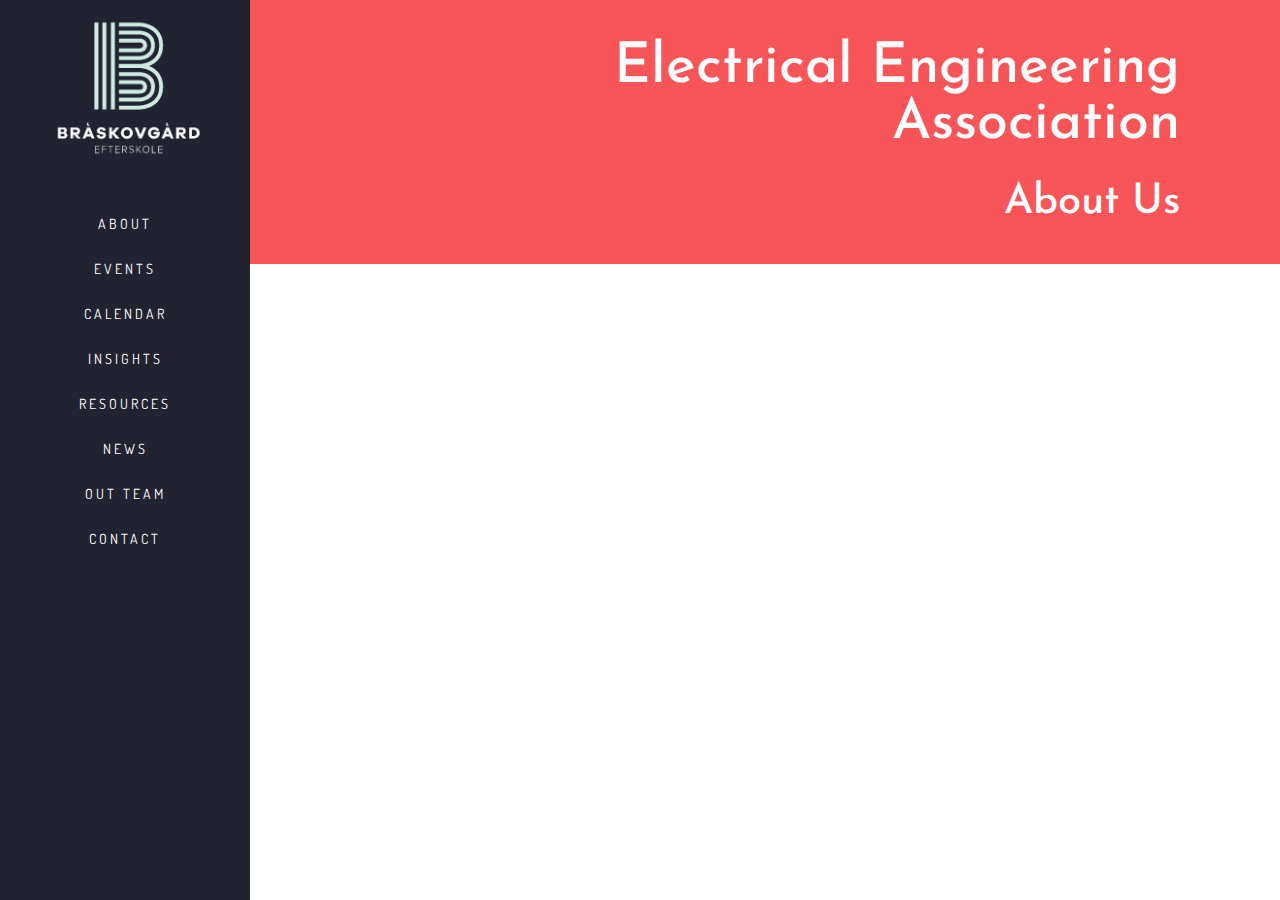
==== about.html @ 795d21db "Added some new files" ====
<!DOCTYPE html>
<html lang="en">
  <head>
    <meta http-equiv="Content-Type" content="text/html; charset=UTF-8">
    <meta name="description" content="">
    <meta http-equiv="X-UA-Compatible" content="IE=edge">
    <meta name="viewport" content="width=device-width, initial-scale=1">
    <title>Our Menu Page</title>
    <!--Google Fonts-->
    <link type="text/css" rel="stylesheet" href="http://fast.fonts.net/cssapi/b05b73ef-62d8-41d9-941d-861fa89080ea.css"/>
    <link href='https://fonts.googleapis.com/css?family=PT+Sans+Narrow' rel='stylesheet' type='text/css'>
    <link href='https://fonts.googleapis.com/css?family=Nobile' rel='stylesheet' type='text/css'>
    <link href='https://fonts.googleapis.com/css?family=Ubuntu:300|Open+Sans' rel='stylesheet' type='text/css'>
    <link href='https://fonts.googleapis.com/css?family=Dosis:500' rel='stylesheet' type='text/css'>
    <link href="https://fonts.googleapis.com/css?family=Josefin+Sans" rel="stylesheet">
	  <link rel="stylesheet" href="css/bootstrap.min.css">
    <link rel="stylesheet" href="css/bootstrap-theme.min.css">
	  <link rel="stylesheet" href="css/style.css">
  </head>
<body>

<div class="container">
  <div class="row" id="mainrow">
    <div class="col-md-2 col-sm-1 col-xs-1 maincol">
      <div id="desktop-nav-wrap">
        <div class="desktop-nav">
          <div id="logo-div">
            <a href="index.html"><img src="img/logo.png"/></a>
          </div>
          <div id="desktop-navigation">
            <ul>
              <li><a href="about.html">About</a></li>
              <li><a href="events.html">Events</a></li>
              <li><a href="calendar.html">Calendar</a></li>
              <li><a href="insights.html">Insights</a></li>
              <li><a href="resources.html">Resources</a></li>
              <li><a href="news.html">News</a></li>
              <li><a href="team.html">Out Team</a></li>
              <li><a href="contact.html">Contact</a></li>
            </ul>
          </div>
        </div>
        <div class="mobile-nav">
          <div id="nav-icon">
            <span></span>
            <span></span>
            <span></span>
          </div>
        </div>
      </div>
    </div>
    <div class="col-md-10 col-sm-11 col-xs-11 maincol">
      <div id="right-content">
        <div class="full-width-div" id="blog-content">
          <div class="full-width-div page-cover" id="right-back-cover">
            <h1>Electrical<br class="visible-xs visible-sm"/> Engineering<br/> Association</h1>
            <h2>About Us</h2>
          </div>
        </div>
      </div>
    </div>
  </div><!--end of row-->
</div><!--end of container-->

    <script type="text/javascript" src="js/jquery-2.1.4.min.js"></script>
    <script type="text/javascript" src="js/bootstrap.min.js"></script>
    <script type="text/javascript" src="js/mainscript.js"></script>
  </body>
</html>
---- css/style.css ----
@import 'navbar-fixed-side';

*{
  margin:0;
  padding:0;
  box-sizing:border-box;
}
div.full-width-div{
  width:100%;
  margin:0;
  padding:0;
}
.container{
  width:100%;
  margin:0;
  padding:0;
}
div#mainrow{
  width:100%;
  margin:0;
  padding:0;
  display:flex;
}
div#right-content{
  margin:0;
  padding:0;
  width:100%;
}
div.maincol{
  margin:0;
  padding:0;
}
div#desktop-nav-wrap{
  height:100%;
  position:relative;
}
div.desktop-nav{
  height:100vh;
  position:fixed;
  width:200px;
  top:0;
  left:0;
  background-color:#212331;
  z-index:10;
  -webkit-transition: left 0.8s ease-out,padding 0s ease-in-out;
  -moz-transition: left 0.8s ease-out,padding 0s ease-in-out;
  transition: left 0.8s ease-out,padding 0s ease-in-out;
}
div.mobile-nav{
  height:100vh;
  position:fixed;
  width:65px;
  top:0;
  left:0;
  background-color:#212331;
  z-index:10;
  visibility:hidden;
  -webkit-transition: left 0.8s ease-out,padding 0s ease-in-out;
  -moz-transition: left 0.8s ease-out,padding 0s ease-in-out;
  transition: left 0.8s ease-out,padding 0s ease-in-out;
}
@media (max-width:991px){
  div.desktop-nav{
    left:-260px;
  }
  div.desktop-nav-open{
    left:65px;
  }
  div.mobile-nav{
    visibility:visible;
  }
  div.mobile-nav-open{
    left:200px;
  }
}
@media (min-width:768px){
  div.mobile-nav{
    width:85px;
  }
}
@media (min-width:1150px){
  div.desktop-nav{
    width:250px;
  }
}
div#logo-div{
  width:100%;
}
div#logo-div img{
  display:block;
  width:100%;
}
div#desktop-navigation{
  width:100%;
  margin:0;
  padding:0;
}
div#desktop-navigation>ul{
  width:100%;
  margin:0;
  padding:0;
  margin-top:30px;
}
div#desktop-navigation>ul>li{
  width:100%;
  margin:0;
  padding:0;
  list-style-type:none;
}
div#desktop-navigation>ul>li>a{
  width:100%;
  margin:0;
  padding:0;
  color:white;
  font-family:'Dosis';
  text-transform:uppercase;
  text-align:center;
  letter-spacing:3px;
  line-height:45px;
  display:block;
  font-size:1em;
}
div#desktop-navigation>ul>li>a:hover,div#desktop-navigation>ul>li>a:visited{
  text-decoration:none;
  background-color:#323445;
}
div#right-back{
  height:100vh;
  background-image:url('../img/rightback.png');
  background-position:center;
  background-repeat:no-repeat;
  background-size:cover;
}
div#right-back-cover{
  height:100%;
  background-color:rgba(247,85,88,0.6);
}
div.page-cover#right-back-cover{
  background-color:rgba(247,85,88,1);
}
div#right-back-cover>h1{
  margin:0;
  padding:0;
  color:white;
  text-align:right;
  font-family: 'Josefin Sans', sans-serif;
  font-size:5em;
  padding-top:100px;
  padding-right:100px;
  line-height:1em;
}
div#right-back-cover>h2{
  margin:0;
  padding:0;
  color:white;
  text-align:right;
  font-family: 'Josefin Sans', sans-serif;
  font-size:3em;
  padding-top:30px;
  padding-right:100px;
  line-height:1em;
}
div.page-cover#right-back-cover>h1{
  font-size:4em;
  padding-top:40px;
}
div.page-cover#right-back-cover>h2{
  padding-bottom:40px;
}
@media (max-width:768px){
  div#right-back-cover>h1{
    text-align:center;
    font-size:3em;
    padding:0;
    padding-top:100px;
  }
  div.page-cover#right-back-cover>h1{
    font-size:3em;
    padding-top:40px;
  }
  div#right-back-cover>h2{
    text-align:center;
    font-size:2em;
    padding:0;
    padding-top:30px;
  }
}
div#right-message{
  width:96%;
  margin-left:auto;
  margin-right:auto;
  margin-top:70px;
}
@media (min-width:992px){
  div#right-message{
    width:85%;
    margin-right:40px;
  }
}
div.right-message-col{
  margin:0;
  padding:0;
}
div#president-details{
  width:160px;
  margin:0;
  border:1px solid #eae3e3;
  /*box-shadow:0 0 10px rgba(0,0,0,0.5);*/
  float:right;
}
@media (max-width:768px){
  div#president-details{
    width:160px;
    margin:0;
    border:1px solid #eae3e3;
    /*box-shadow:0 0 10px rgba(0,0,0,0.5);*/
    float:none;
    margin-left:auto;
    margin-right:auto;
  }
}
div#president-details>img{
  width:100px;
  margin:0;
  padding:0;
  margin-left:auto;
  margin-right:auto;
  display:block;
  margin-top:5px;
}
div#president-details>h3{
  margin:0;
  padding:0;
  color:black;
  font-family:'Josefin Sans',sans-serif;
  font-size:1.4em;
  line-height:1.2em;
  margin-top:10px;
  max-width:800px;
  text-align:center;
  margin-bottom:10px;
}
div#president-message>p{
  width:100%;
  margin:0;
  padding:50px 50px 60px 50px;
  color:black;
  text-align:justify;
  font-family:'Josefin Sans',sans-serif;
  font-size:1.5em;
  line-height:1.2em;
  margin-left:auto;
  margin-right:auto;
  max-width:750px;
  border:1px solid #eae3e3;
  /*box-shadow:0 0 10px rgba(0,0,0,0.5);*/
  margin-bottom:40px;
  float:left;
}

#nav-icon{
  width: 35px;
  height: 30px;
  position: relative;
  margin: 20px auto;
  -webkit-transform: rotate(0deg);
  -moz-transform: rotate(0deg);
  -o-transform: rotate(0deg);
  transform: rotate(0deg);
  -webkit-transition: .5s ease-in-out;
  -moz-transition: .5s ease-in-out;
  -o-transition: .5s ease-in-out;
  transition: .5s ease-in-out;
  cursor: pointer;
}
@media (min-width:768px){
  #nav-icon{
    width:40px;
  }
}
#nav-icon span{
  display: block;
  position: absolute;
  height: 2px;
  width: 100%;
  background: #d3531a;
  border-radius: 9px;
  opacity: 1;
  left: 0;
  -webkit-transform: rotate(0deg);
  -moz-transform: rotate(0deg);
  -o-transform: rotate(0deg);
  transform: rotate(0deg);
  -webkit-transition: .25s ease-in-out;
  -moz-transition: .25s ease-in-out;
  -o-transition: .25s ease-in-out;
  transition: .25s ease-in-out;
}

#nav-icon span:nth-child(1) {
  top: 0px;
}

#nav-icon span:nth-child(2) {
  top: 12px;
}

#nav-icon span:nth-child(3) {
  top: 24px;
}

#nav-icon.open span:nth-child(1) {
  top: 12px;
  -webkit-transform: rotate(135deg);
  -moz-transform: rotate(135deg);
  -o-transform: rotate(135deg);
  transform: rotate(135deg);
}

#nav-icon.open span:nth-child(2) {
  opacity: 0;
  left: -60px;
}

#nav-icon.open span:nth-child(3) {
  top: 12px;
  -webkit-transform: rotate(-135deg);
  -moz-transform: rotate(-135deg);
  -o-transform: rotate(-135deg);
  transform: rotate(-135deg);
}
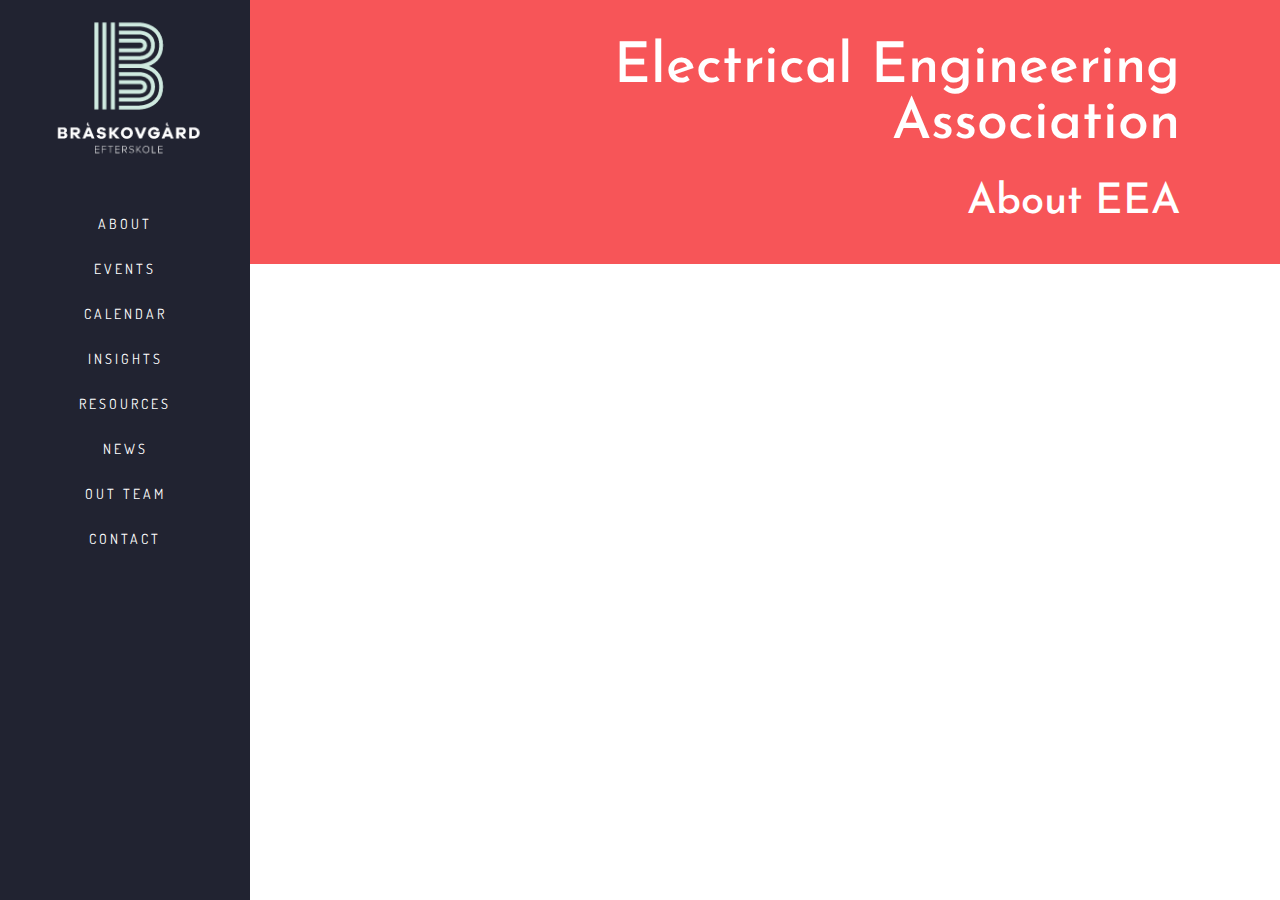
==== commit 9037406d: "Added new Files" ====
--- a/about.html
+++ b/about.html
@@ -5,25 +5,24 @@
     <meta name="description" content="">
     <meta http-equiv="X-UA-Compatible" content="IE=edge">
     <meta name="viewport" content="width=device-width, initial-scale=1">
-    <title>Our Menu Page</title>
+    <title>EEA | IIT Kanpur</title>
     <!--Google Fonts-->
-    <link type="text/css" rel="stylesheet" href="http://fast.fonts.net/cssapi/b05b73ef-62d8-41d9-941d-861fa89080ea.css"/>
+    <!-- <link type="text/css" rel="stylesheet" href="http://fast.fonts.net/cssapi/b05b73ef-62d8-41d9-941d-861fa89080ea.css"/>
     <link href='https://fonts.googleapis.com/css?family=PT+Sans+Narrow' rel='stylesheet' type='text/css'>
     <link href='https://fonts.googleapis.com/css?family=Nobile' rel='stylesheet' type='text/css'>
-    <link href='https://fonts.googleapis.com/css?family=Ubuntu:300|Open+Sans' rel='stylesheet' type='text/css'>
+    <link href='https://fonts.googleapis.com/css?family=Ubuntu:300|Open+Sans' rel='stylesheet' type='text/css'> -->
     <link href='https://fonts.googleapis.com/css?family=Dosis:500' rel='stylesheet' type='text/css'>
     <link href="https://fonts.googleapis.com/css?family=Josefin+Sans" rel="stylesheet">
 	  <link rel="stylesheet" href="css/bootstrap.min.css">
-    <link rel="stylesheet" href="css/bootstrap-theme.min.css">
 	  <link rel="stylesheet" href="css/style.css">
   </head>
-<body>
+  <body class="sidebar-mini">
 
-<div class="container">
-  <div class="row" id="mainrow">
-    <div class="col-md-2 col-sm-1 col-xs-1 maincol">
-      <div id="desktop-nav-wrap">
-        <div class="desktop-nav">
+  <div class="wrapper">
+
+    <aside class="main-sidebar">
+      <section class="sidebar">
+        <section class="desktop-nav">
           <div id="logo-div">
             <a href="index.html"><img src="img/logo.png"/></a>
           </div>
@@ -39,30 +38,32 @@
               <li><a href="contact.html">Contact</a></li>
             </ul>
           </div>
-        </div>
-        <div class="mobile-nav">
+        </section>
+        <section class="mobile-nav">
           <div id="nav-icon">
             <span></span>
             <span></span>
             <span></span>
           </div>
-        </div>
-      </div>
-    </div>
-    <div class="col-md-10 col-sm-11 col-xs-11 maincol">
-      <div id="right-content">
-        <div class="full-width-div" id="blog-content">
-          <div class="full-width-div page-cover" id="right-back-cover">
+        </section>
+      </section>
+    </aside>
+
+    <div class="content-wrapper">
+      <section class="content">
+        <div id="right-content">
+          <div class="page-cover" id="right-back-cover">
             <h1>Electrical<br class="visible-xs visible-sm"/> Engineering<br/> Association</h1>
-            <h2>About Us</h2>
+            <h2>About EEA</h2>
           </div>
         </div>
-      </div>
+      </section>
+
     </div>
-  </div><!--end of row-->
-</div><!--end of container-->
 
-    <script type="text/javascript" src="js/jquery-2.1.4.min.js"></script>
+  </div>
+
+    <script type="text/javascript" src="js/jquery-2.2.3.min.js"></script>
     <script type="text/javascript" src="js/bootstrap.min.js"></script>
     <script type="text/javascript" src="js/mainscript.js"></script>
   </body>
--- a/css/style.css
+++ b/css/style.css
@@ -1,52 +1,84 @@
-@import 'navbar-fixed-side';
+@import url(https://fonts.googleapis.com/css?family=Source+Sans+Pro:300,400,600,700,300italic,400italic,600italic);
 
 *{
-  margin:0;
-  padding:0;
   box-sizing:border-box;
 }
-div.full-width-div{
-  width:100%;
-  margin:0;
-  padding:0;
-}
-.container{
-  width:100%;
-  margin:0;
-  padding:0;
-}
-div#mainrow{
-  width:100%;
-  margin:0;
-  padding:0;
-  display:flex;
-}
-div#right-content{
-  margin:0;
-  padding:0;
-  width:100%;
-}
-div.maincol{
-  margin:0;
-  padding:0;
-}
-div#desktop-nav-wrap{
+html,body {
+  height: 100%;
+}
+body {
+  overflow-x: hidden;
+  overflow-y: auto;
+}
+/* Layout */
+.wrapper {
+  height: 100%;
+  position: relative;
+  overflow-x: hidden;
+  overflow-y: auto;
+}
+.wrapper:before,.wrapper:after {
+  content: " ";
+  display: table;
+}
+.wrapper:after {
+  clear: both;
+}
+
+.content-wrapper {
+  -webkit-transition: -webkit-transform 0.3s ease-in-out, margin 0.3s ease-in-out;
+  -moz-transition: -moz-transform 0.3s ease-in-out, margin 0.3s ease-in-out;
+  -o-transition: -o-transform 0.3s ease-in-out, margin 0.3s ease-in-out;
+  transition: transform 0.3s ease-in-out, margin 0.3s ease-in-out;
+  margin-left: 250px;
+  z-index: 820;
+  min-height: 100%;
+  /*background-color: #ecf0f5;*/
+  z-index: 800;
+}
+
+/* Content */
+.content {
+  min-height:100vh;
+  margin:0;
+  padding:0;
+}
+
+.main-sidebar{
+  position: fixed;
+  top: 0;
+  left: 0;
+  padding:0;
+  min-height: 100%;
+  width: 250px;
+  z-index: 810;
+  -webkit-transition: -webkit-transform 0.3s ease-in-out, width 0.3s ease-in-out;
+  -moz-transition: -moz-transform 0.3s ease-in-out, width 0.3s ease-in-out;
+  -o-transition: -o-transform 0.3s ease-in-out, width 0.3s ease-in-out;
+  transition: transform 0.3s ease-in-out, width 0.3s ease-in-out;
+}
+
+.sidebar{
+  width:100%;
+  margin:0;
+  padding:0;
+  height:100vh;
+  background-color:#212331;
+}
+
+.desktop-nav{
   height:100%;
-  position:relative;
-}
-div.desktop-nav{
-  height:100vh;
   position:fixed;
-  width:200px;
+  width:250px;
   top:0;
   left:0;
   background-color:#212331;
   z-index:10;
-  -webkit-transition: left 0.8s ease-out,padding 0s ease-in-out;
-  -moz-transition: left 0.8s ease-out,padding 0s ease-in-out;
-  transition: left 0.8s ease-out,padding 0s ease-in-out;
-}
-div.mobile-nav{
+  -webkit-transition: left 0.4s ease-out,padding 0s ease-in-out;
+  -moz-transition: left 0.4s ease-out,padding 0s ease-in-out;
+  transition: left 0.4s ease-out,padding 0s ease-in-out;
+}
+.mobile-nav{
   height:100vh;
   position:fixed;
   width:65px;
@@ -54,35 +86,29 @@
   left:0;
   background-color:#212331;
   z-index:10;
-  visibility:hidden;
+  display:none;
   -webkit-transition: left 0.8s ease-out,padding 0s ease-in-out;
   -moz-transition: left 0.8s ease-out,padding 0s ease-in-out;
   transition: left 0.8s ease-out,padding 0s ease-in-out;
 }
-@media (max-width:991px){
-  div.desktop-nav{
-    left:-260px;
-  }
-  div.desktop-nav-open{
-    left:65px;
-  }
-  div.mobile-nav{
-    visibility:visible;
-  }
-  div.mobile-nav-open{
-    left:200px;
-  }
-}
-@media (min-width:768px){
-  div.mobile-nav{
-    width:85px;
-  }
-}
-@media (min-width:1150px){
-  div.desktop-nav{
-    width:250px;
-  }
-}
+@media (max-width:767px){
+  .content-wrapper{
+    margin-left:60px;
+  }
+  .main-sidebar{
+    width:60px;
+  }
+  .desktop-nav{
+    left:-190px;
+  }
+  .desktop-nav-open{
+    left:60px;
+  }
+  .mobile-nav{
+    display:block;
+  }
+}
+
 div#logo-div{
   width:100%;
 }
@@ -167,7 +193,7 @@
 div.page-cover#right-back-cover>h2{
   padding-bottom:40px;
 }
-@media (max-width:768px){
+@media (max-width:767px){
   div#right-back-cover>h1{
     text-align:center;
     font-size:3em;
@@ -186,7 +212,7 @@
   }
 }
 div#right-message{
-  width:96%;
+  width:94%;
   margin-left:auto;
   margin-right:auto;
   margin-top:70px;
@@ -194,7 +220,6 @@
 @media (min-width:992px){
   div#right-message{
     width:85%;
-    margin-right:40px;
   }
 }
 div.right-message-col{
@@ -208,7 +233,7 @@
   /*box-shadow:0 0 10px rgba(0,0,0,0.5);*/
   float:right;
 }
-@media (max-width:768px){
+@media (max-width:767px){
   div#president-details{
     width:160px;
     margin:0;
@@ -252,7 +277,7 @@
   margin-left:auto;
   margin-right:auto;
   max-width:750px;
-  border:1px solid #eae3e3;
+  border:2px solid #eae3e3;
   /*box-shadow:0 0 10px rgba(0,0,0,0.5);*/
   margin-bottom:40px;
   float:left;
@@ -329,3 +354,101 @@
   -o-transform: rotate(-135deg);
   transform: rotate(-135deg);
 }
+
+
+/*---------------------------*/
+/*-------Calendar Page-------*/
+/*---------------------------*/
+#calendar {
+  width:80%;
+  max-width: 900px;
+  margin: 40px auto;
+  border:2px solid #212331;
+}
+.fc-toolbar.fc-header-toolbar{
+  background-color:#212331;
+  color:white;
+  margin:0;
+  padding:15px 10px;
+}
+.fc-left>h2{
+  font-family:'Josefin Sans', sans-serif;
+  font-size:2em;
+}
+.fc th{
+  line-height:35px;
+}
+
+/*---------------------------*/
+/*-------- Blog Page --------*/
+/*---------------------------*/
+.blogrow{
+  display:flex;
+  width:96%;
+  margin:50px auto;
+  padding:0;
+  max-width:900px;
+}
+.blogcol{
+  margin:0;
+  padding:0;
+}
+.blogdetail{
+  padding:15px 15px 15px 0;
+}
+.blogpiccol{
+  width:100%;
+  height:100%;
+  margin:0;
+  padding:15px 0 15px 15px;
+  background-position:center;
+  background-repeat:no-repeat;
+  background-size:cover;
+}
+.picbord{
+  width:100%;
+  height:100%;
+  margin:0;
+  padding:0;
+  border:1px solid rgba(247,85,88,1);
+  border-right:none;
+}
+.blogcontent{
+  border:1px solid rgba(247,85,88,1);
+  border-left:none;
+  padding:15px;
+}
+.blogcontent h2{
+  font-family:'Josefin Sans';
+  margin:0;
+  padding:0;
+  font-size:2.1em;
+  letter-spacing:1px;
+}
+.blogcontent h2 span{
+  font-size:0.65em;
+  letter-spacing:0px;
+}
+.blogcontent p{
+  font-family:'Josefin Sans';
+  margin:0;
+  padding:10px 0;
+  font-size:1.4em;
+}
+.blogcontent a{
+  background-color:rgba(247,85,88,1);
+  /*width:150px;*/
+  text-align:center;
+  margin:10px 0 0 0;
+  padding:0 30px;
+  line-height:50px;
+  display:inline-block;
+  color:white;
+  font-family:'Josefin Sans';
+  font-size:1.25em;
+}
+.blogcontent a i{
+  margin:10px 0 0 0;
+  /*font-size:1.2em;
+  font-weight:lighter;*/
+}
